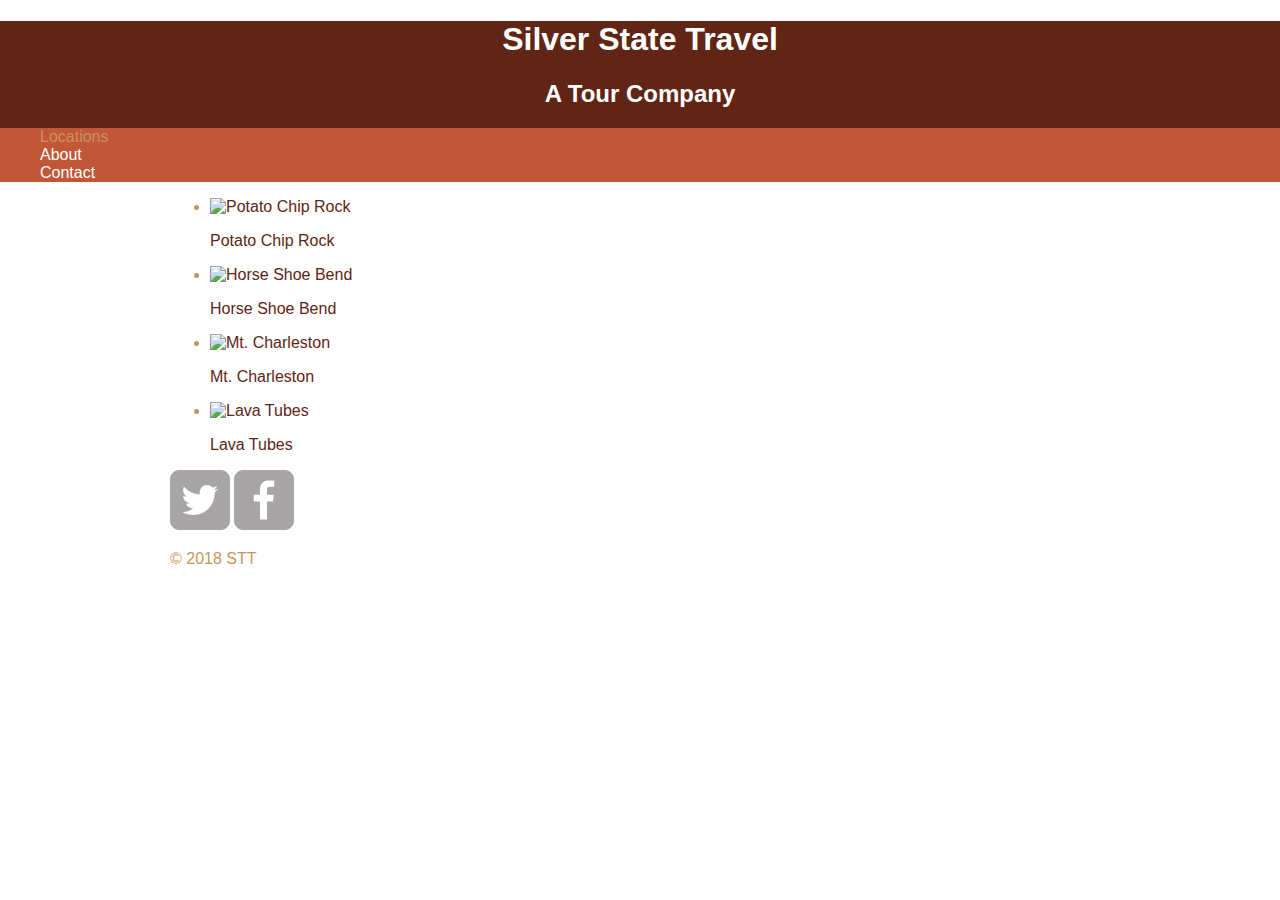
==== index.html @ e9ba5aaa "Boiletplate for sample website to deploy" ====
<!DOCTYPE html>
<html lang="en">
    <head>
        <meta charset="UTF-8">
        <meta name="viewport" content="width=device-width, initial-scale=1.0">
        <meta http-equiv="X-UA-Compatible" content="ie=edge">
        <title>Nevada State Travel | Hikes and Trails</title>
        <link rel="stylesheet" href="css/normalize.css">
        <link rel="stylesheet" href="css/main.css">
    </head>
    <body>
        <header>
            <a href="index.html" id="logo">
                <h1>Silver State Travel</h1>
                <h2>A Tour Company</h2>
            </a>
            <nav>
                <ul>
                    <li><a href="index.html" class="selected">Locations</a></li>
                    <li><a href="about.html">About</a></li>
                    <li><a href="contact.html">Contact</a></li>
                </ul>
            </nav>
        </header>
        <div id="wrapper">
            <section>
                <ul>
                    <li>
                        <a href="https://instagram.flas1-2.fna.fbcdn.net/vp/2725e75061bb73e7abf33c7b42c9b2f2/5C5A39E7/t51.2885-15/e35/14052388_1775197946079617_391288259_n.jpg">
                            <img src="https://instagram.flas1-2.fna.fbcdn.net/vp/2725e75061bb73e7abf33c7b42c9b2f2/5C5A39E7/t51.2885-15/e35/14052388_1775197946079617_391288259_n.jpg" alt="Potato Chip Rock">
                            <p>Potato Chip Rock</p>
                        </a>
                    </li>
                    <li>
                            <a href="https://instagram.flas1-2.fna.fbcdn.net/vp/f65d6bc1b47b2a310900dbbb67f9f836/5C5B03B6/t51.2885-15/e35/29417044_970006879813550_7124534876371419136_n.jpg">
                                <img src="https://instagram.flas1-2.fna.fbcdn.net/vp/f65d6bc1b47b2a310900dbbb67f9f836/5C5B03B6/t51.2885-15/e35/29417044_970006879813550_7124534876371419136_n.jpg" alt="Horse Shoe Bend">
                                <p>Horse Shoe Bend</p>
                            </a>
                    </li>
                    <li>
                            <a href="https://instagram.flas1-2.fna.fbcdn.net/vp/cd64f47951fa53e061a5a32e421931c1/5C41DD09/t51.2885-15/e35/22710926_516222558744489_2028390492714041344_n.jpg">
                                <img src="https://instagram.flas1-2.fna.fbcdn.net/vp/cd64f47951fa53e061a5a32e421931c1/5C41DD09/t51.2885-15/e35/22710926_516222558744489_2028390492714041344_n.jpg" alt="Mt. Charleston">
                                <p>Mt. Charleston</p>
                            </a>
                    </li>
                    <li>
                            <a href="https://instagram.flas1-2.fna.fbcdn.net/vp/2440c991ead854b6f83df7dc703c3dfc/5C3FEB45/t51.2885-15/e35/14719092_270351860029170_4274187222019735552_n.jpg">
                                <img src="https://instagram.flas1-2.fna.fbcdn.net/vp/2440c991ead854b6f83df7dc703c3dfc/5C3FEB45/t51.2885-15/e35/14719092_270351860029170_4274187222019735552_n.jpg" alt="Lava Tubes">
                                <p>Lava Tubes</p>
                            </a>
                    </li>
                </ul>
            </section>
            <footer>
                <a href="http://twitter.com"><img src="img/twitter-wrap.png" alt="Twitter Logo"></a>
                <a href="http://Facebook.com"></a><img src="img/facebook-wrap.png" alt="Facebook Logo"></a>
                <p>&copy; 2018 STT</p>
            </footer>
        </div>
    </body>
</html>
---- css/main.css ----
a {
    text-decoration: none;
}

#wrapper {
    max-width: 940px;
    margin: 0 auto;
    padding: 0 5%;
}

#logo{
    text-align: center;
    margin: 0;
}

a {
    color: #602515;
}

header {
    background-color: #602515;
    border-color: #C8945D;
}

h1, h2{
    color:#fff;
}

nav{
    background: #C15736; 
}

nav a, nav a:visited {
    color: #fff;
}

nav a.selected, nav a:hover{
    color: #C8945D;
}

body {
    background-color: #fff;
    color: #C8945D;
}
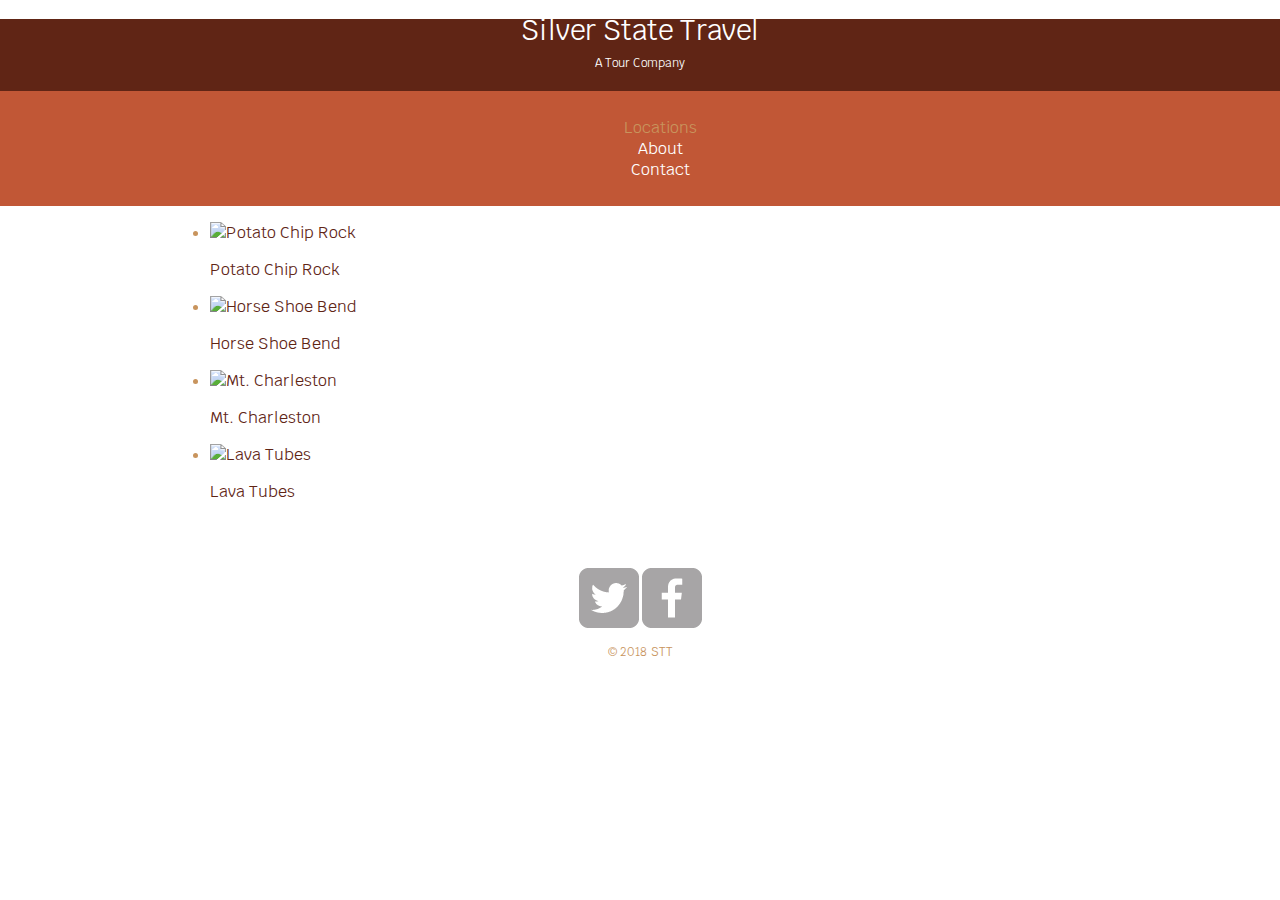
==== commit 639f1a3e: "added google fonts and styled" ====
--- a/index.html
+++ b/index.html
@@ -6,6 +6,7 @@
         <meta http-equiv="X-UA-Compatible" content="ie=edge">
         <title>Nevada State Travel | Hikes and Trails</title>
         <link rel="stylesheet" href="css/normalize.css">
+        <link href="https://fonts.googleapis.com/css?family=Krub" rel="stylesheet"> 
         <link rel="stylesheet" href="css/main.css">
     </head>
     <body>
--- a/css/main.css
+++ b/css/main.css
@@ -1,3 +1,11 @@
+
+/************************** 
+GENERAL 
+***************************/
+body {
+    font-family: 'Krub', sans-serif;
+}
+
 a {
     text-decoration: none;
 }
@@ -8,37 +16,86 @@
     padding: 0 5%;
 }
 
+
+
+/************************** 
+HEADING
+***************************/
+
 #logo{
     text-align: center;
     margin: 0;
 }
 
-a {
-    color: #602515;
+h1 {
+    font-family: 'Krub', sans-serif;
+    margin 15px 0;
+    font-size:1.75em;
+    font-weight: normal;
+    line-height: 0.8em;
 }
 
+h2 {
+    font-size: 0.75em;
+    margin: -5px 0 0;
+    font-weight: normal;
+}
+
+/************************** 
+COLORS
+***************************/
+
+nav{
+    text-align: center;
+    padding: 10px 0;
+    margin: 20px 0 0;
+}
+
+footer{
+    font-size: 0.75em;
+    text-align: center;
+    padding-top: 50px;
+    color:#C8945D;
+}
+
+/************************** 
+COLORS
+***************************/
+
+/* Site body  */
+
+body {
+    background-color: #fff;
+    color: #C8945D;
+}
+/* Red header */
 header {
     background-color: #602515;
     border-color: #C8945D;
-}
-
-h1, h2{
-    color:#fff;
 }
 
 nav{
     background: #C15736; 
 }
 
+/* logo text  */
+h1, h2{
+    color:#fff;
+}
+
+/* link color */
+a {
+    color: #602515;
+}
+
+/*NAV background on mobile*/
+
+/* Color ofr nav links */
 nav a, nav a:visited {
     color: #fff;
 }
 
+/* Selected nav link color*/
 nav a.selected, nav a:hover{
     color: #C8945D;
 }
-
-body {
-    background-color: #fff;
-    color: #C8945D;
-}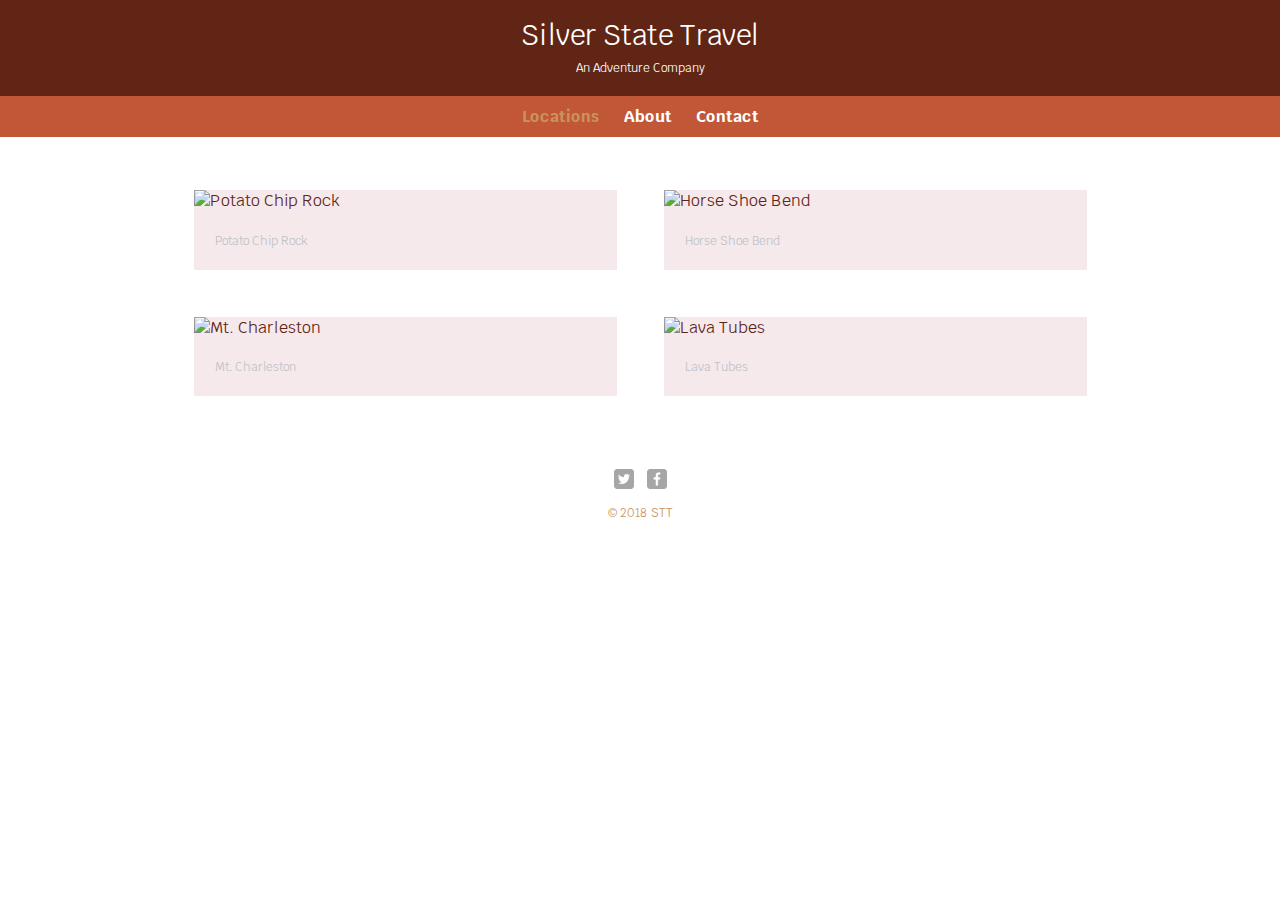
==== commit 291d0ffe: "added nav and gallery styling" ====
--- a/index.html
+++ b/index.html
@@ -13,7 +13,7 @@
         <header>
             <a href="index.html" id="logo">
                 <h1>Silver State Travel</h1>
-                <h2>A Tour Company</h2>
+                <h2>An Adventure Company</h2>
             </a>
             <nav>
                 <ul>
@@ -25,7 +25,7 @@
         </header>
         <div id="wrapper">
             <section>
-                <ul>
+                <ul id="gallery">
                     <li>
                         <a href="https://instagram.flas1-2.fna.fbcdn.net/vp/2725e75061bb73e7abf33c7b42c9b2f2/5C5A39E7/t51.2885-15/e35/14052388_1775197946079617_391288259_n.jpg">
                             <img src="https://instagram.flas1-2.fna.fbcdn.net/vp/2725e75061bb73e7abf33c7b42c9b2f2/5C5A39E7/t51.2885-15/e35/14052388_1775197946079617_391288259_n.jpg" alt="Potato Chip Rock">
@@ -53,8 +53,8 @@
                 </ul>
             </section>
             <footer>
-                <a href="http://twitter.com"><img src="img/twitter-wrap.png" alt="Twitter Logo"></a>
-                <a href="http://Facebook.com"></a><img src="img/facebook-wrap.png" alt="Facebook Logo"></a>
+                <a href="http://twitter.com"><img src="img/twitter-wrap.png" alt="Twitter Logo" class="social"></a>
+                <a href="http://Facebook.com"></a><img src="img/facebook-wrap.png" alt="Facebook Logo" class="social"></a>
                 <p>&copy; 2018 STT</p>
             </footer>
         </div>
--- a/css/main.css
+++ b/css/main.css
@@ -16,11 +16,20 @@
     padding: 0 5%;
 }
 
-
+img {
+    max-width: 100%; /* fills parent container*/
+}
 
 /************************** 
 HEADING
 ***************************/
+
+header{
+    float:left;         /*  */
+    margin: 0 0 30px 0; /* keeps header seperated on bottom */
+    padding: 5px 0 0 0; /* padding on top to seperte text  */
+    width:100%;         /* since its floating, now needs width */
+}
 
 #logo{
     text-align: center;
@@ -42,7 +51,7 @@
 }
 
 /************************** 
-COLORS
+NAVIGATION
 ***************************/
 
 nav{
@@ -51,11 +60,63 @@
     margin: 20px 0 0;
 }
 
+nav ul{
+    list-style: none;
+    margin: 0 10px;
+    padding: 0;
+}
+
+nav li {
+    display: inline-block; /* puts our list in row */
+}
+
+nav a{
+    font-weight: 800;
+    padding: 15px 10px;
+}
+
+/************************** 
+FOOTER
+***************************/
+
 footer{
     font-size: 0.75em;
     text-align: center;
+    clear: both; /* clear influence from other floats */
     padding-top: 50px;
     color:#C8945D;
+}
+
+.social{
+    width: 20px;
+    height: 20px;
+    margin: 0 5px;
+}
+
+/************************** 
+PORTFOLIO
+***************************/
+
+#gallery{
+    margin: 0;
+    padding: 0;
+    list-style: none; /* removes bullet points */
+}
+
+#gallery li {
+    float: left;
+    width: 45%;
+    margin: 2.5%;
+    background-color: #f5e9ec;
+    color: #C8945D;
+}
+
+#gallery li a p {
+    margin: 0; /* remove default margin */
+    padding: 5%;
+    font-size: 0.75em;
+    color: #bdc3c7;
+
 }
 
 /************************** 
